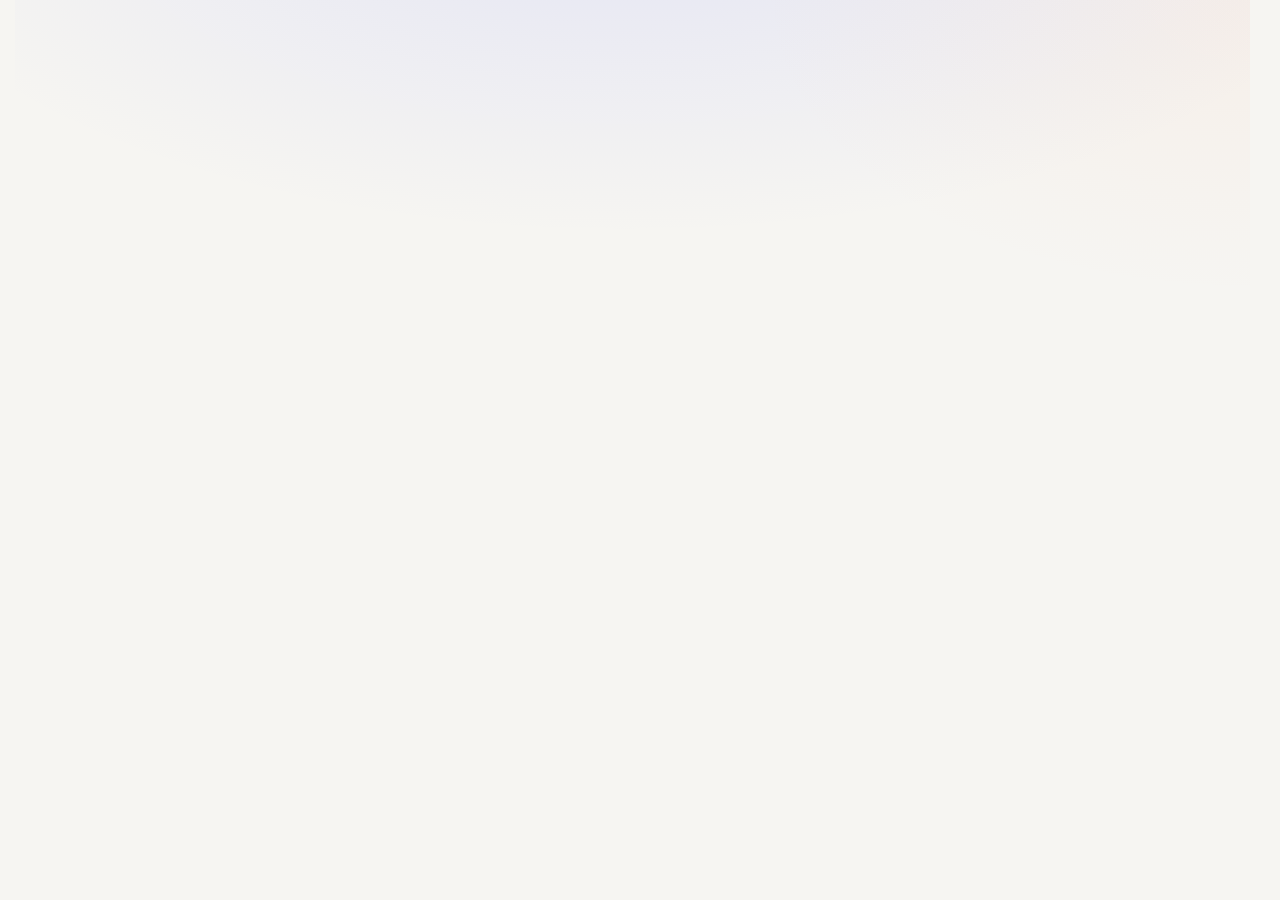
==== arctab/src/newtab/index.html @ 22855dbd "arctab: incognito switch in the search bar, Shift+Enter and favorites open in an incognito window" ====
<!doctype html>
<html lang="en">
<head>
  <meta charset="utf-8">
  <title>New Tab</title>
  <link rel="icon" href="../../icons/icon32.png">
  <link rel="stylesheet" href="../shared/style.css">
  <script src="focus.js"></script>
</head>
<body>
  <main>
    <header>
      <div id="clock"></div>
      <div id="date"></div>
    </header>
    <button id="cmd-open" type="button">
      <svg viewBox="0 0 16 16" width="14" height="14"><circle cx="7" cy="7" r="4.5" fill="none" stroke="currentColor" stroke-width="1.6"/><path d="M10.4 10.4 14 14" stroke="currentColor" stroke-width="1.6" stroke-linecap="round"/></svg>
      <span>Search</span><kbd>⌘K</kbd>
    </button>
    <nav id="favorites"></nav>
    <section id="sections"></section>
    <div id="footer">
      <button id="add-card" type="button">+ Add to page</button>
      <span id="col-ctrl">Columns
        <button id="col-minus" type="button" title="Fewer columns">−</button>
        <b id="col-count"></b>
        <button id="col-plus" type="button" title="More columns">+</button>
      </span>
      <span id="footer-icons">
        <a id="manage" class="icon-btn" href="#" title="Open in bookmark manager" aria-label="Open in bookmark manager"><svg viewBox="0 0 24 24" width="16" height="16" fill="none" stroke="currentColor" stroke-width="1.8" stroke-linecap="round" stroke-linejoin="round"><path d="M19 21l-7-4-7 4V5a2 2 0 0 1 2-2h10a2 2 0 0 1 2 2z"/></svg></a>
        <button id="open-settings" class="icon-btn" type="button" title="Settings (⌘,)" aria-label="Settings"><svg viewBox="0 0 24 24" width="16" height="16" fill="none" stroke="currentColor" stroke-width="1.8" stroke-linecap="round" stroke-linejoin="round"><path d="M12.22 2h-.44a2 2 0 0 0-2 2v.18a2 2 0 0 1-1 1.73l-.43.25a2 2 0 0 1-2 0l-.15-.08a2 2 0 0 0-2.73.73l-.22.38a2 2 0 0 0 .73 2.73l.15.1a2 2 0 0 1 1 1.72v.51a2 2 0 0 1-1 1.74l-.15.09a2 2 0 0 0-.73 2.73l.22.38a2 2 0 0 0 2.73.73l.15-.08a2 2 0 0 1 2 0l.43.25a2 2 0 0 1 1 1.73V20a2 2 0 0 0 2 2h.44a2 2 0 0 0 2-2v-.18a2 2 0 0 1 1-1.73l.43-.25a2 2 0 0 1 2 0l.15.08a2 2 0 0 0 2.73-.73l.22-.39a2 2 0 0 0-.73-2.73l-.15-.08a2 2 0 0 1-1-1.74v-.5a2 2 0 0 1 1-1.74l.15-.09a2 2 0 0 0 .73-2.73l-.22-.38a2 2 0 0 0-2.73-.73l-.15.08a2 2 0 0 1-2 0l-.43-.25a2 2 0 0 1-1-1.73V4a2 2 0 0 0-2-2z"/><circle cx="12" cy="12" r="3"/></svg></button>
      </span>
    </div>
  </main>

  <!-- Arc-style command bar: appears over a blurred homepage once you start typing. -->
  <div id="cmd-backdrop">
    <div id="cmd" role="dialog" aria-label="Search">
      <div class="cmd-row">
        <svg class="cmd-ico" viewBox="0 0 16 16" width="18" height="18"><circle cx="7" cy="7" r="4.5" fill="none" stroke="currentColor" stroke-width="1.5"/><path d="M10.4 10.4 14 14" stroke="currentColor" stroke-width="1.5" stroke-linecap="round"/></svg>
        <span id="kw-pill" class="hidden"><img alt="" width="16" height="16"><span></span></span>
        <input id="search" type="text" autocomplete="off" spellcheck="false"
               placeholder="Search">
        <button id="incog" type="button" title="Open in an incognito window (⌥⌘N)" aria-pressed="false"><svg viewBox="0 0 24 24" width="18" height="18" fill="none" stroke="currentColor" stroke-width="1.7" stroke-linecap="round" stroke-linejoin="round"><path d="M3 11h18M5.5 11l1.6-5.4a1.5 1.5 0 0 1 1.9-1l3 .9 3-.9a1.5 1.5 0 0 1 1.9 1L18.5 11"/><circle cx="7.5" cy="16" r="2.8"/><circle cx="16.5" cy="16" r="2.8"/><path d="M10.3 16h3.4"/></svg><span>Incognito</span></button>
      </div>
      <div id="suggest" class="hidden" role="listbox"></div>
    </div>
    <nav id="so-favs" class="fav-strip"></nav>
  </div>

  <dialog id="editor">
    <form method="dialog">
      <h3 id="ed-heading"></h3>
      <label>Name <input name="title" autocomplete="off"></label>
      <label id="ed-url-row">URL <input name="url" autocomplete="off" spellcheck="false"></label>
      <label id="ed-emoji-row">Icon <span class="hint">emoji, optional · ⌃⌘Space to pick</span>
        <input name="emoji" autocomplete="off" placeholder="Leave empty to use the site's icon"></label>
      <menu>
        <button value="ok" class="primary">Save</button>
        <button value="cancel" formnovalidate>Cancel</button>
      </menu>
    </form>
  </dialog>

  <dialog id="settings">
    <form method="dialog" class="set-shell">
      <nav class="set-nav" aria-label="Settings sections">
        <div class="set-brand">Settings</div>
        <button type="button" class="set-tab" data-pane="general"><svg viewBox="0 0 24 24" width="16" height="16" fill="none" stroke="currentColor" stroke-width="1.8" stroke-linecap="round"><path d="M4 7h10M18 7h2M4 17h4M12 17h8"/><circle cx="16" cy="7" r="2"/><circle cx="10" cy="17" r="2"/></svg><span>General</span></button>
        <button type="button" class="set-tab" data-pane="peek"><svg viewBox="0 0 24 24" width="16" height="16" fill="none" stroke="currentColor" stroke-width="1.8" stroke-linejoin="round"><rect x="3" y="5" width="18" height="14" rx="2.5"/><rect x="7" y="8.5" width="10" height="7" rx="1.2"/></svg><span>Peek</span></button>
        <button type="button" class="set-tab" data-pane="search"><svg viewBox="0 0 24 24" width="16" height="16" fill="none" stroke="currentColor" stroke-width="1.8" stroke-linecap="round"><circle cx="10.5" cy="10.5" r="6"/><path d="m15 15 5 5"/></svg><span>Search shortcuts</span></button>
      </nav>
      <div class="set-main">
        <button class="dlg-x set-close" value="cancel" title="Close (Esc)" aria-label="Close">✕</button>
        <section class="set-pane" data-pane="general">
          <h2>General</h2>
          <h3 class="set-sub">New tab</h3>
          <div class="set-group">
            <label class="set-row">
              <span class="set-text"><b>Show homepage on new tabs</b>
                <span class="hint">Off: new tabs show just the search bar. Type <kbd>home</kbd> to get the homepage.</span></span>
              <input id="set-showhome" type="checkbox" class="switch">
            </label>
            <label class="set-row">
              <span class="set-text"><b>Focus the homepage on new tabs</b>
                <span class="hint">Typing goes straight to the homepage search instead of the address bar. The address bar then shows this page's URL instead of staying blank.</span></span>
              <input id="set-focus" type="checkbox" class="switch">
            </label>
          </div>
          <h3 class="set-sub">Quick search</h3>
          <p class="set-lede">The search bar <kbd>Ctrl</kbd>+<kbd>T</kbd> (or <kbd>⌘T</kbd> with the Karabiner mapping) opens over the page you're on. Press it again for a real new tab.</p>
          <div class="set-group">
            <label class="set-row">
              <span class="set-text"><b>Search over the current page with <kbd>Ctrl</kbd>+<kbd>T</kbd></b>
                <span class="hint">Off: the shortcut opens a normal new tab instead. Change the key in chrome://extensions/shortcuts.</span></span>
              <input id="set-overlay" type="checkbox" class="switch">
            </label>
            <label class="set-row">
              <span class="set-text"><b>Show favorites in the <kbd>Ctrl</kbd>+<kbd>T</kbd> search</b>
                <span class="hint">Put your favorites under the search bar that opens over the current page.</span></span>
              <input id="set-ovfavs" type="checkbox" class="switch">
            </label>
            <label class="set-row">
              <span class="set-text"><b>Open favorites with number keys</b>
                <span class="hint">With the search bar empty, <kbd>1</kbd>–<kbd>9</kbd> opens that favorite and <kbd>0</kbd> opens the ArcTab homepage. Type a space first to search for a number.</span></span>
              <input id="set-favdigits" type="checkbox" class="switch">
            </label>
            <label class="set-row">
              <span class="set-text"><b>Show updates in the <kbd>Ctrl</kbd>+<kbd>T</kbd> search</b>
                <span class="hint">New activity from widgets like code reviews and ticket follow-ups, under your favorites. Opening one marks it seen.</span></span>
              <input id="set-ovupdates" type="checkbox" class="switch">
            </label>
          </div>
          <div id="local-cat" hidden>
            <h3 class="set-sub" id="local-pane-name">Extras</h3>
            <p class="set-lede" id="local-lede">Everything from the local/ folder.</p>
            <div class="set-group">
            <label class="set-row">
              <span class="set-text"><b id="local-row-name">Extras</b>
                <span class="hint">Off hides its widgets and search shortcuts and stops its background helpers. Your data and layout are kept for when you turn it back on.</span></span>
              <input id="set-local" type="checkbox" class="switch">
            </label>
            </div>
          </div>
        </section>

        <section class="set-pane" data-pane="peek">
          <h2>Peek</h2>
          <p class="set-lede">Open links in an overlay on the homepage, like Arc. <kbd>Esc</kbd> or clicking outside closes it, <kbd>⌘O</kbd> expands it into this tab, and <kbd>⌘</kbd>-click always opens a new tab.</p>
          <div id="peek-kinds" class="set-group"></div>
        </section>

        <section class="set-pane" data-pane="search">
          <div class="set-pane-head">
            <h2>Search shortcuts</h2>
            <button id="sc-add" type="button" class="set-btn primary">+ Add shortcut</button>
          </div>
          <p class="set-lede">In the search box, type a shortcut's key and then <kbd>Space</kbd> or <kbd>Tab</kbd>. These belong to this homepage and are separate from Chrome's site search.</p>
          <div class="set-group set-list"><div id="sc-list"></div></div>
          <div class="sc-foot"><button id="sc-reset" type="button" class="set-btn">Reset to defaults</button></div>
        </section>
      </div>
    </form>
  </dialog>

  <dialog id="add-dlg">
    <form method="dialog">
      <div id="add-main">
        <header class="dlg-head"><h3>Add to page</h3><button class="dlg-x" value="cancel" title="Close" aria-label="Close">✕</button></header>
        <div id="wg-list" class="wg-list"></div>
      </div>
      <div id="add-pick" class="hidden">
        <header class="dlg-head">
          <button id="add-back" type="button" class="dlg-back" title="Back" aria-label="Back">‹</button>
          <h3>Choose a folder</h3>
          <button class="dlg-x" value="cancel" title="Close" aria-label="Close">✕</button>
        </header>
        <input id="af-filter" type="search" placeholder="Filter folders" autocomplete="off" spellcheck="false">
        <div id="af-list"></div>
      </div>
    </form>
  </dialog>

  <div id="toast" role="status" aria-live="polite"><i class="toast-ico">✓</i><span></span><button type="button">Undo</button></div>

  <!-- Plain scripts sharing globals; order matters. *.local.js are private and optional. -->
  <script src="../shared/config.js"></script>
  <script src="../../local/config.local.js"></script>
  <script src="../shared/config.merge.js"></script>
  <script src="../shared/shared.js"></script>
  <script src="../widgets/widgets.js"></script>
  <script src="../../local/widgets.local.js"></script>
  <script src="ui.js"></script>
  <script src="layout.js"></script>
  <script src="cards.js"></script>
  <script src="peek.js"></script>
  <script src="page.js"></script>
  <script src="settings.js"></script>
  <script src="omnibox.js"></script>
</body>
</html>
---- arctab/src/shared/style.css ----
:root {
  --bg: #f6f5f2;
  --card: #ffffff;
  --text: #1d1d1f;
  --muted: #8a8a8e;
  --border: #e6e4df;
  --hover: #f0eee9;
  --accent: #5b6cff;
  --sel: #e8ebff;
}
@media (prefers-color-scheme: dark) {
  :root {
    --bg: #17171a;
    --card: #212125;
    --text: #ececef;
    --muted: #8b8b93;
    --border: #2e2e33;
    --hover: #2a2a2f;
    --accent: #8f9bff;
    --sel: #2d3150;
  }
}

* { box-sizing: border-box; }
/* Reserve scrollbar space on both sides so centered content doesn't jump when
   filtering/collapsing makes the page short enough for the scrollbar to vanish. */
html { scrollbar-gutter: stable both-edges; }
/* Hidden until app.js has content to show (snapshot or real render), so the first
   painted frame is the complete page. The background still paints meanwhile. */
html:not(.ready) main { visibility: hidden; }
body {
  margin: 0;
  background: var(--bg);
  color: var(--text);
  font: 14px/1.4 -apple-system, BlinkMacSystemFont, "SF Pro Text", system-ui, sans-serif;
}
/* Column flex + min-height so the footer sits at the bottom of short pages. */
main { max-width: 1180px; margin: 0 auto; padding: 56px 32px 28px; min-height: 100vh; display: flex; flex-direction: column; }
a { color: inherit; text-decoration: none; }

header { text-align: center; margin-bottom: 24px; }
#clock { font-size: 56px; font-weight: 300; letter-spacing: -1px; }
#date { color: var(--muted); margin-top: 2px; }


/* ---- command bar (Arc-style new tab) ---- */
#cmd-open {
  display: flex;
  align-items: center;
  gap: 10px;
  width: min(560px, 100%);
  margin: 0 auto 36px;
  padding: 9px 14px;
  font: inherit;
  color: var(--muted);
  background: var(--card);
  border: 1px solid var(--border);
  border-radius: 999px;
  cursor: text;
}
#cmd-open span { flex: 1; text-align: left; }
#cmd-open kbd { font: inherit; font-size: 11px; padding: 1px 6px; border: 1px solid var(--border); border-radius: 5px; }
#cmd-open:hover { border-color: var(--accent); }

main { transition: filter .16s ease, opacity .16s ease, transform .16s ease; }
body.cmd-open main { filter: blur(10px) saturate(.9); opacity: .55; transform: scale(.985); pointer-events: none; }

#cmd-backdrop {
  position: fixed;
  inset: 0;
  z-index: 30;
  display: flex;
  justify-content: center;
  align-items: flex-start;
  padding-top: 20vh;
  background: rgba(20, 20, 30, .06);
}
body:not(.cmd-open) #cmd-backdrop { display: none; }
#cmd {
  width: min(780px, calc(100vw - 48px));
  background: color-mix(in srgb, var(--card) 96%, transparent); /* nearly solid: just a hint of what's behind */
  backdrop-filter: blur(28px) saturate(1.5);
  border: 1px solid color-mix(in srgb, var(--border) 70%, transparent);
  border-radius: 16px;
  box-shadow: 0 30px 80px rgba(0, 0, 0, .22), 0 2px 8px rgba(0, 0, 0, .08);
  overflow: hidden;
  animation: cmd-in .16s cubic-bezier(.2, .9, .3, 1.2);
}
@keyframes cmd-in { from { opacity: 0; transform: scale(.97) translateY(-6px); } }
.cmd-row { display: flex; align-items: center; gap: 12px; height: 60px; padding: 0 20px; }

/* Loading state after Enter: suggestions collapse, a thin indeterminate bar runs along
   the bottom of the input row until the next page takes over. */
#cmd { position: relative; }
.cmd-row { position: relative; }
body.navigating .cmd-row::after {
  content: "";
  position: absolute;
  left: 0;
  right: 0;
  bottom: 0;
  height: 2px;
  background: linear-gradient(90deg, transparent, var(--accent), transparent);
  background-size: 40% 100%;
  background-repeat: no-repeat;
  animation: nav-progress 1s ease-in-out infinite;
}
@keyframes nav-progress {
  from { background-position: -40% 0; }
  to   { background-position: 140% 0; }
}
body.navigating #search { color: var(--muted); caret-color: transparent; }
body.navigating .cmd-ico { color: var(--accent); }
.cmd-ico { flex: none; color: var(--muted); }
#cmd.has-pill .cmd-ico { display: none; }
/* Search shortcut pill: soft tint of the site's brand color (sampled from its favicon),
   text in a deeper shade of it. Falls back to the page accent. */
#kw-pill {
  --t: var(--tint, var(--accent));
  display: inline-flex;
  align-items: center;
  gap: 7px;
  flex: none;
  height: 32px;
  padding: 0 12px 0 9px;
  margin-left: -6px;
  font-size: 15px;
  font-weight: 600;
  letter-spacing: -.1px;
  color: color-mix(in srgb, var(--t) 72%, #000);
  background: color-mix(in srgb, var(--t) 13%, var(--card));
  border: 1px solid color-mix(in srgb, var(--t) 26%, transparent);
  border-radius: 9px;
  box-shadow: 0 1px 2px color-mix(in srgb, var(--t) 18%, transparent);
  animation: pill-in .14s cubic-bezier(.2, .9, .3, 1.3);
}
@media (prefers-color-scheme: dark) {
  #kw-pill {
    color: color-mix(in srgb, var(--t) 55%, #fff);
    background: color-mix(in srgb, var(--t) 22%, var(--card));
    border-color: color-mix(in srgb, var(--t) 40%, transparent);
  }
}
#kw-pill img { width: 18px; height: 18px; border-radius: 4px; }
@keyframes pill-in { from { opacity: 0; transform: scale(.85); } }
/* Incognito switch at the right end of the input row. On, the bar goes dark (in light
   and dark mode alike) and the label shows, so it's obvious where Enter will go. */
#incog {
  display: inline-flex;
  align-items: center;
  gap: 6px;
  flex: none;
  height: 30px;
  padding: 0 8px;
  margin-right: -8px;
  font: inherit;
  font-size: 13px;
  font-weight: 500;
  color: var(--muted);
  background: transparent;
  border: 0;
  border-radius: 8px;
  cursor: pointer;
}
#incog svg { display: block; }
#incog span { display: none; }
#incog:hover { color: var(--text); background: var(--hover); }
#cmd.incognito {
  --card: #1e1e23; --text: #f2f2f5; --muted: #9a9aa3; --border: #34343c;
  --hover: #2c2c33; --sel: #33333d; --accent: #a5b0ff;
  color: var(--text);
}
#cmd.incognito #incog { color: var(--text); background: rgba(255, 255, 255, .1); }
#cmd.incognito #incog span { display: inline; }
#cmd.incognito .sug-tab { display: none; } /* open tabs aren't switched to; the page opens privately */
#suggest { padding: 6px; border-top: 1px solid color-mix(in srgb, var(--border) 80%, transparent); }
@media (prefers-color-scheme: dark) {
  #cmd-backdrop { background: rgba(0, 0, 0, .3); }
  #cmd { box-shadow: 0 30px 80px rgba(0, 0, 0, .6), 0 0 0 1px rgba(255, 255, 255, .04); }
}

.sug {
  position: relative;
  display: flex;
  align-items: center;
  gap: 12px;
  height: 42px;
  padding: 0 14px;
  border-radius: 10px;
  cursor: pointer;
  white-space: nowrap;
}
.sug.sel { background: var(--sel); }
.sug img, .sug-ico { width: 16px; height: 16px; flex: none; color: var(--muted); }
.sug-ico svg { display: block; }
.sug-text { flex: 1; min-width: 0; overflow: hidden; text-overflow: ellipsis; }
.sug-title b { font-weight: 600; }
.sug-sub { color: var(--muted); }
.sug-sub b { color: var(--text); font-weight: 500; }
.sug-mark { color: #e3a008; font-size: 12px; flex: none; }
.sug-tab {
  flex: none;
  padding: 3px 8px;
  font: inherit;
  font-size: 12px;
  color: var(--muted);
  background: transparent;
  border: 0;
  border-radius: 6px;
  cursor: pointer;
}
.sug-tab::after { content: " →"; }
.sug.sel .sug-tab, .sug-tab:hover { color: var(--accent); }
/* Overlaid on the row's right end (no space of its own), shown on hover/selection.
   The fade lets it sit over "Switch to tab" or the star without a hard edge. */
.sug-del {
  --row-bg: var(--card);
  position: absolute;
  top: 0;
  right: 0;
  height: 100%;
  width: 48px;
  padding: 0 12px 0 0;
  text-align: right;
  border-radius: 0 10px 10px 0;
  background: linear-gradient(to right, transparent, var(--row-bg) 16px);
  font: inherit;
  font-size: 11px;
  color: var(--muted);
  border: 0;
  cursor: pointer;
  visibility: hidden;
}
.sug:hover .sug-del, .sug.sel .sug-del { visibility: visible; }
.sug-del:hover { color: var(--text); }
#search {
  flex: 1;
  min-width: 0;
  padding: 0;
  font: inherit;
  font-size: 19px;
  color: var(--text);
  background: transparent;
  border: 0;
  outline: none;
}
#search::placeholder { color: var(--muted); opacity: .8; }

#favorites {
  display: flex;
  flex-wrap: wrap;
  justify-content: center;
  gap: 10px;
  margin-bottom: 32px;
}
.fav {
  display: flex;
  flex-direction: column;
  align-items: center;
  gap: 8px;
  width: 96px;
  padding: 14px 6px 10px;
  background: var(--card);
  border: 1px solid var(--border);
  border-radius: 14px;
  font-size: 12px;
  text-align: center;
}
.fav img { width: 28px; height: 28px; }
.fav:hover { border-color: var(--accent); }

/* Positions are set by arrange() in app.js. */
#sections { position: relative; }
.col { position: absolute; top: 0; height: 100%; border-radius: 14px; }
.col > .card { position: absolute; left: 0; z-index: 1; } /* above neighbouring column strips, which a wide card overlaps */
/* Extra drop room under the columns only while a section is being dragged. */
body.dragging-section #sections { padding-bottom: 80px; } /* drop room below the last cards */
.card.drag-through { pointer-events: none; }
.card {
  min-width: 0;
  padding: 12px 10px;
  background: var(--card);
  border: 1px solid var(--border);
  border-radius: 14px;
}
.card h2 {
  margin: 0 8px 8px;
  font-size: 12px;
  font-weight: 600;
  text-transform: uppercase;
  letter-spacing: .6px;
  color: var(--muted);
}
.link {
  display: flex;
  align-items: center;
  gap: 10px;
  padding: 6px 8px;
  border-radius: 8px;
  white-space: nowrap;
  overflow: hidden;
  text-overflow: ellipsis;
}
.link img { width: 16px; height: 16px; flex: none; }
.link:hover { background: var(--hover); }
.link.sel, .fav.sel { background: var(--sel); }
.link.sel .acts { background: linear-gradient(to right, transparent, var(--sel) 12px); }

details { margin-top: 4px; }
summary {
  padding: 6px 8px;
  border-radius: 8px;
  cursor: pointer;
  color: var(--muted);
  font-weight: 500;
  list-style: none;
}
summary::before, .card-head h2::before {
  content: "";
  flex: none;
  width: 5px;
  height: 5px;
  margin: 0 7px 0 3px;
  border-right: 1.5px solid currentColor;
  border-bottom: 1.5px solid currentColor;
  transform: rotate(-45deg);          /* points right (collapsed) */
  transition: transform .12s;
}
details[open] > summary::before { transform: rotate(45deg); } /* points down (open) */
summary:hover { background: var(--hover); }
details > .group { padding-left: 14px; }

.letter {
  display: grid;
  place-items: center;
  flex: none;
  border-radius: 6px;
  background: var(--sel);
  color: var(--accent);
  font-style: normal;
  font-weight: 600;
}

/* ---- actions (shown on hover) ---- */
.link, .fav, .card-head, summary { position: relative; }
.label { flex: 1; min-width: 0; overflow: hidden; text-overflow: ellipsis; }
/* Overlaid (absolute) and toggled with visibility so hovering never changes layout. */
.acts {
  position: absolute;
  top: 50%;
  right: 4px;
  transform: translateY(-50%);
  display: inline-flex;
  gap: 2px;
  padding-left: 12px;
  visibility: hidden;
}
.link .acts, summary .acts { background: linear-gradient(to right, transparent, var(--hover) 12px); }
.card-head .acts { background: linear-gradient(to right, transparent, var(--card) 12px); }
.link:hover .acts, .card-head:hover .acts, summary:hover .acts { visibility: visible; }
.act {
  border: 0;
  background: transparent;
  color: var(--muted);
  font: inherit;
  font-size: 12px;
  width: 20px;
  height: 20px;
  line-height: 20px;
  border-radius: 6px;
  cursor: pointer;
  padding: 0;
}
.act:hover { background: var(--border); color: var(--text); }
.act.on { color: #e3a008; }

.card-head { display: flex; align-items: center; margin: 0 0 4px; min-height: 24px; }
.card-head h2 { margin: 0 8px; flex: 1; }
summary { display: flex; align-items: center; gap: 6px; }
.count { color: var(--muted); font-size: 11px; opacity: .7; }
.empty { color: var(--muted); font-size: 12px; padding: 8px; }
#favorites .empty { padding: 20px; border: 1px dashed var(--border); border-radius: 14px; }

/* ---- collapsible sections ---- */
.card-head { cursor: pointer; user-select: none; }
.card-head h2 { display: flex; align-items: center; }
.card:not(.collapsed) .card-head h2::before { transform: rotate(45deg); }
.card.collapsed .body { display: none; }
.card.collapsed .card-head { margin-bottom: 0; }
.card.dragging { opacity: .4; }

/* ---- drag & drop ---- */
.drop-before { box-shadow: inset 0 2px 0 var(--accent); }
.fav.drop-before { box-shadow: -6px 0 0 -3px var(--accent); }
.link.drop-after { box-shadow: inset 0 -2px 0 var(--accent); }
.fav.drop-after { box-shadow: 6px 0 0 -3px var(--accent); }
.drop-into { outline: 2px dashed var(--accent); outline-offset: 2px; border-radius: 10px; }
.drop-card { box-shadow: 0 -10px 0 -7px var(--accent); }
.drop-after { box-shadow: 0 10px 0 -7px var(--accent); }
.drop-end { outline: 2px dashed var(--accent); outline-offset: -2px; }

/* ---- footer ---- */
#footer { display: flex; justify-content: center; align-items: center; gap: 20px; margin-top: auto; padding-top: 28px; }
#footer button, #footer a {
  border: 1px dashed var(--border);
  background: transparent;
  color: var(--muted);
  font: inherit;
  padding: 8px 14px;
  border-radius: 10px;
  cursor: pointer;
}
#footer a { border-style: solid; border-color: transparent; }
#col-ctrl { display: inline-flex; align-items: center; gap: 6px; color: var(--muted); }
#col-ctrl b { min-width: 12px; text-align: center; color: var(--text); font-weight: 500; }
#footer #col-ctrl button {
  display: inline-grid;
  place-items: center;
  width: 26px;
  height: 26px;
  padding: 0 0 1px; /* the −/+ glyphs sit slightly low in the font box */
  font-size: 15px;
  line-height: 1;
  border-style: solid;
}
#footer button:hover, #footer a:hover { color: var(--text); border-color: var(--accent); }

/* ---- editor dialog ---- */
/* Every popup (editor, settings, add to page, merge confirm) shares one look:
   blurred page behind, soft shadow, the command bar's entry animation. */
dialog {
  border: 1px solid color-mix(in srgb, var(--border) 70%, transparent);
  border-radius: 18px;
  box-shadow: 0 30px 80px rgba(0, 0, 0, .22), 0 2px 8px rgba(0, 0, 0, .08);
  background: var(--card);
  color: var(--text);
  width: 420px;
  padding: 20px;
}
dialog[open] { animation: cmd-in .16s cubic-bezier(.2, .9, .3, 1.2); }
dialog::backdrop { background: rgba(20, 20, 30, .18); backdrop-filter: blur(6px); }
dialog h3 { margin: 0 0 14px; font-size: 15px; }
dialog label { display: block; font-size: 12px; color: var(--muted); margin-bottom: 10px; }
dialog input {
  display: block;
  width: 100%;
  margin-top: 4px;
  padding: 8px 10px;
  font: inherit;
  color: var(--text);
  background: var(--bg);
  border: 1px solid var(--border);
  border-radius: 8px;
  outline: none;
}
dialog input:focus { border-color: var(--accent); }
dialog menu { display: flex; flex-direction: row-reverse; gap: 8px; margin: 16px 0 0; padding: 0; }
dialog menu button {
  font: inherit;
  padding: 7px 14px;
  border-radius: 8px;
  border: 1px solid var(--border);
  background: transparent;
  color: var(--text);
  cursor: pointer;
}
dialog menu .primary { background: var(--accent); border-color: var(--accent); color: #fff; }

/* ---- toast ---- */
#toast {
  position: fixed;
  z-index: 60; /* above cards and the command bar */
  right: 24px;
  bottom: 24px;
  display: flex;
  align-items: center;
  gap: 10px;
  max-width: min(440px, calc(100vw - 48px));
  padding: 9px 10px 9px 14px;
  font-size: 13px;
  color: var(--text);
  background: color-mix(in srgb, var(--card) 82%, transparent);
  backdrop-filter: blur(20px) saturate(1.6);
  border: 1px solid color-mix(in srgb, var(--border) 80%, transparent);
  border-radius: 14px;
  box-shadow: 0 12px 36px rgba(0, 0, 0, .16), 0 1px 3px rgba(0, 0, 0, .08);
  opacity: 0;
  transform: translateY(14px) scale(.98);
  pointer-events: none;
  transition: opacity .18s ease, transform .22s cubic-bezier(.2, .9, .3, 1.2);
}
#toast.show { opacity: 1; transform: none; pointer-events: auto; }
#toast.bump { animation: toast-bump .2s ease; }
@keyframes toast-bump { 50% { transform: scale(1.03); } }
#toast span { min-width: 0; overflow: hidden; text-overflow: ellipsis; white-space: nowrap; }
.toast-ico {
  display: grid;
  place-items: center;
  flex: none;
  width: 18px;
  height: 18px;
  font-style: normal;
  font-size: 11px;
  font-weight: 700;
  color: #fff;
  background: #2f8f46;
  border-radius: 50%;
}
#toast.error .toast-ico { background: #d64545; }
#toast.error .toast-ico::before { content: "!"; }
#toast.error .toast-ico { font-size: 0; }
#toast.error .toast-ico::before { font-size: 11px; }
#toast button {
  flex: none;
  padding: 4px 10px;
  font: inherit;
  font-weight: 600;
  color: var(--accent);
  background: transparent;
  border: 0;
  border-radius: 8px;
  cursor: pointer;
}
#toast button:hover { background: var(--hover); }

/* ---- popup ---- */
body.popup { width: 280px; padding: 12px; }
.popup h1 { font-size: 13px; margin: 0 0 8px; color: var(--muted); font-weight: 600; }
.popup #title {
  width: 100%;
  padding: 7px 9px;
  margin-bottom: 8px;
  font: inherit;
  color: var(--text);
  background: var(--card);
  border: 1px solid var(--border);
  border-radius: 8px;
  outline: none;
}
.popup #title:focus { border-color: var(--accent); }
.popup #list button {
  display: block;
  width: 100%;
  text-align: left;
  padding: 7px 12px;
  border: 0;
  border-radius: 8px;
  background: transparent;
  color: var(--text);
  font: inherit;
  cursor: pointer;
}
.popup #list button:hover { background: var(--hover); }
.popup #status { color: var(--accent); font-size: 12px; padding: 6px 4px 0; min-height: 18px; }

.emoji { display: grid; place-items: center; flex: none; font-style: normal; line-height: 1; }
dialog label .hint { opacity: .7; margin-left: 4px; }

#ctxmenu {
  outline: none;
  position: fixed;
  z-index: 10;
  min-width: 160px;
  padding: 4px;
  background: var(--card);
  border: 1px solid var(--border);
  border-radius: 10px;
  box-shadow: 0 8px 24px rgba(0, 0, 0, .14);
}
#ctxmenu button {
  display: block;
  width: 100%;
  padding: 6px 10px;
  text-align: left;
  font: inherit;
  font-size: 13px;
  color: var(--text);
  background: transparent;
  border: 0;
  border-radius: 6px;
  cursor: pointer;
  outline: none;
}
#ctxmenu button:hover, #ctxmenu button:focus-visible { background: var(--hover); }
#ctxmenu button.danger { color: #d64545; }

.hidden { display: none !important; }

/* ---- widgets ---- */
.widget-body { container-type: inline-size; display: flex; flex-direction: column; gap: 2px; transition: opacity .2s; }
.widget-body.loading { opacity: .65; }
.widget-msg { padding: 6px 8px 8px; font-size: 12px; color: var(--muted); }
.widget-msg a { color: var(--accent); }
.widget-msg button {
  padding: 2px 8px;
  font: inherit;
  color: var(--accent);
  background: transparent;
  border: 1px solid var(--border);
  border-radius: 6px;
  cursor: pointer;
}
.card-head h2 .count { margin-left: 6px; font-weight: 500; letter-spacing: 0; }

/* code review rows */
.cr { display: flex; align-items: center; min-width: 0; overflow: hidden; gap: 10px; padding: 7px 8px; border-radius: 8px; }
.cr:hover { background: var(--hover); }
.cr-ico { flex: none; width: 16px; height: 16px; color: var(--muted); }
.cr-ico svg { display: block; width: 16px; height: 16px; }
.cr-main { flex: 1; min-width: 0; }
.cr-title { display: flex; align-items: center; gap: 6px; }
.cr-title .label { flex: 0 1 auto; white-space: nowrap; }
.cr.unread .cr-title .label { font-weight: 600; }
/* "New": other people acted since you last opened it. Sits right after the title. */
.cr-new {
  flex: none;
  padding: 0 6px;
  font-size: 10.5px;
  font-weight: 600;
  line-height: 16px;
  letter-spacing: .2px;
  color: var(--accent);
  background: color-mix(in srgb, var(--accent) 14%, transparent);
  border-radius: 999px;
}
.cr-meta { display: flex; align-items: center; gap: 10px; margin-top: 2px; font-size: 11.5px; color: var(--muted); }
.cr-status { flex: none; font-weight: 500; }
.cr-pkg { flex: 1; min-width: 0; overflow: hidden; text-overflow: ellipsis; white-space: nowrap; }
.cr-appr { display: inline-flex; align-items: center; gap: 5px; flex: none; font-variant-numeric: tabular-nums; }
.cr-bar {
  width: 34px;
  height: 4px;
  border-radius: 2px;
  background: linear-gradient(to right, var(--cr-c, var(--muted)) var(--p), var(--border) var(--p));
}
.cr-ago { flex: none; font-variant-numeric: tabular-nums; }
.cr-ok { --cr-c: #2f8f46; }
.cr-ok .cr-ico, .cr-ok .cr-status { color: #2f8f46; }
.cr-bad .cr-ico, .cr-bad .cr-status { color: #d64545; }
.cr-wait .cr-ico, .cr-wait .cr-status { color: #c98a0b; }
@media (prefers-color-scheme: dark) {
  .cr-ok { --cr-c: #4cc16a; }
  .cr-ok .cr-ico, .cr-ok .cr-status { color: #4cc16a; }
  .cr-bad .cr-ico, .cr-bad .cr-status { color: #ff6b6b; }
  .cr-wait .cr-ico, .cr-wait .cr-status { color: #e8b04a; }
}

/* ---- footer icons ---- */
#footer-icons { display: inline-flex; gap: 4px; }
#footer .icon-btn {
  display: inline-grid;
  place-items: center;
  width: 34px;
  height: 34px;
  padding: 0;
  border: 1px solid transparent;
}
#footer .icon-btn svg { display: block; }

/* ---- settings dialog ---- */
dialog#settings { width: min(720px, calc(100vw - 48px)); }
#settings h4 { margin: 18px 0 4px; font-size: 12px; font-weight: 600; text-transform: uppercase; letter-spacing: .6px; color: var(--muted); }
#settings h3 + h4 { margin-top: 0; }
#settings .hint { margin: 0 0 10px; font-size: 12px; color: var(--muted); }
#settings code { font-size: 11px; padding: 0 4px; border-radius: 4px; background: var(--hover); }
#sc-list { outline: none; display: flex; flex-direction: column; gap: 2px; max-height: 40vh; overflow-y: auto; margin: 0 -8px; padding: 2px 8px; }
.sc-head { display: flex; align-items: baseline; justify-content: space-between; margin-top: 18px; }
#settings .sc-head h4 { margin: 0 0 4px; }
.sc-link { padding: 2px 6px; font: inherit; font-size: 13px; font-weight: 500; color: var(--accent); background: transparent; border: 0; border-radius: 6px; cursor: pointer; }
.sc-link:hover { background: var(--hover); }
.sc-link.muted { color: var(--muted); font-weight: 400; font-size: 12px; }
.sc-foot { display: flex; justify-content: flex-end; margin-top: 6px; }

.sc-row { position: relative; display: flex; align-items: center; gap: 10px; padding: 7px 8px; border-radius: 9px; cursor: pointer; outline: none; }
.sc-row:hover, .sc-row:focus-visible { background: var(--hover); }
.sc-ico { flex: none; width: 16px; height: 16px; border-radius: 3px; }
span.sc-ico { background: var(--border); }
.sc-key {
  flex: none;
  min-width: 34px;
  padding: 1px 7px;
  font: 12px/18px ui-monospace, SFMono-Regular, Menlo, monospace;
  text-align: center;
  color: var(--text);
  background: var(--bg);
  border: 1px solid var(--border);
  border-radius: 6px;
}
.sc-name { flex: none; max-width: 30%; overflow: hidden; text-overflow: ellipsis; white-space: nowrap; font-size: 13px; }
.sc-url { flex: 1; min-width: 0; overflow: hidden; text-overflow: ellipsis; white-space: nowrap; font-size: 12px; color: var(--muted); }
.sc-acts { display: inline-flex; gap: 2px; visibility: hidden; }
.sc-row:hover .sc-acts, .sc-row:focus-visible .sc-acts { visibility: visible; }

.sc-edit { display: flex; flex-direction: column; gap: 6px; margin: 2px 0; padding: 10px; background: var(--bg); border: 1px solid var(--accent); border-radius: 10px; }
.sc-edit-top { display: grid; grid-template-columns: 110px 1fr; gap: 6px; }
#settings .sc-edit input { margin: 0; padding: 7px 9px; font-size: 13px; background: var(--card); }
#settings .sc-edit .sc-in-key { font-family: ui-monospace, SFMono-Regular, Menlo, monospace; }
.sc-err { min-height: 0; font-size: 12px; color: #d64545; }
.sc-err:empty { display: none; }
.sc-edit-btns { display: flex; justify-content: flex-end; gap: 6px; }
.sc-edit-btns button { padding: 5px 12px; font: inherit; font-size: 13px; color: var(--text); background: transparent; border: 1px solid var(--border); border-radius: 8px; cursor: pointer; }
.sc-edit-btns .primary { color: #fff; background: var(--accent); border-color: var(--accent); }
#footer .icon-btn:hover { border-color: transparent; background: var(--hover); }

/* ---- add to page ---- */
dialog#add-dlg {
  width: min(520px, calc(100vw - 48px));
  padding: 18px;
}
.dlg-head { display: flex; align-items: center; gap: 6px; margin: 0 0 14px; text-align: left; }
.dlg-head h3 { flex: 1; margin: 0; font-size: 16px; }
.dlg-x, .dlg-back {
  display: grid;
  place-items: center;
  flex: none;
  width: 28px;
  height: 28px;
  padding: 0;
  font: inherit;
  color: var(--muted);
  background: transparent;
  border: 0;
  border-radius: 8px;
  cursor: pointer;
}
.dlg-x { font-size: 13px; }
.dlg-back { margin-left: -6px; padding-bottom: 2px; font-size: 22px; line-height: 1; }
.dlg-x:hover, .dlg-back:hover { background: var(--hover); color: var(--text); }

.wg-list { display: flex; flex-direction: column; gap: 8px; }
.wg-item {
  display: flex;
  align-items: center;
  gap: 14px;
  padding: 12px 14px;
  background: var(--bg);
  border: 1px solid var(--border);
  border-radius: 14px;
  transition: border-color .12s, background .12s;
}
.wg-item.clickable { cursor: pointer; outline: none; }
.wg-item.clickable:hover, .wg-item.clickable:focus-visible { border-color: var(--accent); background: var(--card); }
.wg-ico {
  display: grid;
  place-items: center;
  flex: none;
  width: 38px;
  height: 38px;
  border-radius: 10px;
  color: var(--accent);
  background: var(--sel);
}
.wg-ico svg { display: block; }
.wg-text { flex: 1; min-width: 0; }
.wg-title { font-weight: 600; }
.wg-desc { margin-top: 2px; font-size: 12px; line-height: 1.35; color: var(--muted); }
.wg-go { flex: none; color: var(--muted); }
.wg-item.clickable:hover .wg-go { color: var(--accent); }
.wg-go svg { display: block; }
.pill {
  flex: none;
  min-width: 68px;
  padding: 6px 14px;
  font: inherit;
  font-size: 13px;
  font-weight: 500;
  color: #fff;
  background: var(--accent);
  border: 1px solid var(--accent);
  border-radius: 999px;
  cursor: pointer;
}
.pill.on { color: var(--muted); background: transparent; border-color: var(--border); }
.pill.on::before { content: "✓ "; }
.pill.on:hover { color: #d64545; border-color: #d64545; }
.pill.on:hover::before { content: ""; }

#add-dlg #af-filter {
  margin: 0 0 10px;
  padding: 9px 12px;
  border-radius: 10px;
}
#af-list { display: flex; flex-direction: column; gap: 1px; max-height: 50vh; overflow-y: auto; outline: none; margin: 0 -6px; padding: 0 6px; }
.fp-row {
  display: flex;
  align-items: center;
  gap: 10px;
  width: 100%;
  padding: 7px 10px 7px calc(10px + var(--depth, 0) * 20px);
  font: inherit;
  text-align: left;
  color: var(--text);
  background: transparent;
  border: 0;
  border-radius: 9px;
  cursor: pointer;
}
.fp-row:hover, .fp-row:focus-visible { background: var(--sel); outline: none; }
.fp-row:disabled { cursor: default; color: var(--muted); background: transparent; }
.fp-ico { flex: none; color: var(--muted); }
.fp-ico svg { display: block; width: 16px; height: 16px; }
.fp-row:not(:disabled):hover .fp-ico { color: var(--accent); }
.fp-name { flex: 1; min-width: 0; overflow: hidden; text-overflow: ellipsis; white-space: nowrap; }
.fp-count { flex: none; min-width: 22px; padding: 1px 7px; font-size: 11px; text-align: center; color: var(--muted); background: var(--hover); border-radius: 999px; }
.fp-badge { flex: none; font-size: 11px; color: var(--muted); }


/* Narrow columns: drop the package name, then the approval bar, before anything overflows. */
@container (max-width: 340px) { .cr-pkg { display: none; } .cr-meta { justify-content: flex-start; } .cr-ago { margin-left: auto; } }
@container (max-width: 250px) { .cr-bar { display: none; } }
@container (max-width: 200px) { .cr-ago { display: none; } }

/* ---- resizable widgets ---- */
.widget-body.sized { overflow-y: auto; overscroll-behavior: contain; }
.widget-body > * { flex-shrink: 0; } /* rows keep their height and the body scrolls instead */
.grip {
  position: absolute;
  z-index: 2;
  right: 2px;
  bottom: 2px;
  width: 20px;
  height: 20px;
  cursor: nwse-resize;
  color: var(--muted);
  opacity: .45;
  border-bottom-right-radius: 12px;
  transition: opacity .12s, color .12s;
}
/* Two diagonal strokes that follow the card's rounded corner (drawn as an SVG mask so
   they take the grip's colour). */
.grip::before {
  content: "";
  position: absolute;
  right: 1px;
  bottom: 1px;
  width: 12px;
  height: 12px;
  background: currentColor;
  -webkit-mask: url("data:image/svg+xml,%3Csvg xmlns='http://www.w3.org/2000/svg' viewBox='0 0 12 12'%3E%3Cpath d='M10.5 3.5 3.5 10.5M10.5 7.5 7.5 10.5' stroke='black' stroke-width='1.5' stroke-linecap='round' fill='none'/%3E%3C/svg%3E") center / contain no-repeat;
  mask: url("data:image/svg+xml,%3Csvg xmlns='http://www.w3.org/2000/svg' viewBox='0 0 12 12'%3E%3Cpath d='M10.5 3.5 3.5 10.5M10.5 7.5 7.5 10.5' stroke='black' stroke-width='1.5' stroke-linecap='round' fill='none'/%3E%3C/svg%3E") center / contain no-repeat;
}
.card:hover > .grip { opacity: .8; }
.grip:hover, .card.resizing > .grip { opacity: 1; color: var(--accent); }
.card.collapsed > .grip { display: none; }

/* ---- merge button (code reviews) ---- */
.cr-row { display: flex; align-items: center; gap: 6px; border-radius: 8px; }
.cr-row:hover { background: var(--hover); }
.cr-row > .cr { flex: 1; }
.cr-row > .cr:hover { background: transparent; }
.cr-merge {
  flex: none;
  margin-right: 8px;
  padding: 4px 12px;
  font: inherit;
  font-size: 12px;
  font-weight: 600;
  color: #fff;
  background: #2f8f46;
  border: 1px solid #2f8f46;
  border-radius: 999px;
  cursor: pointer;
}
.cr-merge:hover { background: #267a3b; }
.cr-merge:disabled { cursor: default; opacity: .75; }
.cr-merge.is-merged { color: #2f8f46; background: transparent; opacity: 1; }
.cr-merge.is-blocked, .cr-merge.is-failed { color: #d64545; background: transparent; border-color: color-mix(in srgb, #d64545 50%, transparent); }
@media (prefers-color-scheme: dark) {
  .cr-merge { background: #2f8f46; }
  .cr-merge.is-merged { color: #4cc16a; }
  .cr-merge.is-blocked, .cr-merge.is-failed { color: #ff6b6b; }
}
.merge-dlg { width: min(460px, calc(100vw - 48px)); }
.merge-cr { margin: 0 0 12px; font-size: 13px; }
.merge-cr span { color: var(--muted); }
.merge-repos { display: flex; flex-direction: column; gap: 4px; }
.merge-repo { display: flex; justify-content: space-between; gap: 12px; padding: 7px 10px; font-size: 13px; background: var(--bg); border: 1px solid var(--border); border-radius: 8px; }
.merge-pkg { min-width: 0; overflow: hidden; text-overflow: ellipsis; white-space: nowrap; }
.merge-strat { flex: none; color: var(--muted); }
.merge-note { margin: 12px 0 0; font-size: 12px; color: var(--muted); }
dialog menu .danger-primary { background: #2f8f46; border-color: #2f8f46; }

/* Scroll hints on sized widgets (classes set by updateFade in widgets.js). */
.widget-body.fade-bottom { -webkit-mask-image: linear-gradient(#000 calc(100% - 28px), transparent); mask-image: linear-gradient(#000 calc(100% - 28px), transparent); }
.widget-body.fade-top { -webkit-mask-image: linear-gradient(transparent, #000 28px); mask-image: linear-gradient(transparent, #000 28px); }
.widget-body.fade-top.fade-bottom {
  -webkit-mask-image: linear-gradient(transparent, #000 28px, #000 calc(100% - 28px), transparent);
  mask-image: linear-gradient(transparent, #000 28px, #000 calc(100% - 28px), transparent);
}

.cr-group { display: flex; align-items: baseline; gap: 6px; padding: 8px 8px 2px; font-size: 11px; font-weight: 600; letter-spacing: .3px; color: var(--muted); }
.cr-group:not(:first-child) { margin-top: 6px; }
.cr-group .count { font-weight: 500; }
.cr-done .cr-ico, .cr-done .cr-status { color: #2f8f46; opacity: .75; }
@media (prefers-color-scheme: dark) { .cr-done .cr-ico, .cr-done .cr-status { color: #4cc16a; } }
.cr-rev { flex: none; font-variant-numeric: tabular-nums; }
@container (max-width: 250px) { .cr-rev { display: none; } }
#settings label.check { display: flex; gap: 10px; align-items: flex-start; font-size: 13px; color: var(--text); cursor: pointer; }
#settings label.check input { display: inline; flex: none; width: auto; margin: 2px 0 0; }
#settings label.check .hint { display: block; margin: 2px 0 0; }


.sug.sel .sug-del { --row-bg: var(--sel); }

.drop-ghost {
  position: absolute;
  z-index: 3;
  pointer-events: none;
  border: 2px dashed var(--accent);
  border-radius: 14px;
  background: color-mix(in srgb, var(--accent) 6%, transparent);
}
.tix-sev { flex: none; font-variant-numeric: tabular-nums; }
.tix-sev.hi { color: #d64545; font-weight: 600; }
.tix-open .cr-ico { color: var(--accent); }
.tix-pending .cr-ico, .tix-pending .cr-status { color: #c98a0b; }
.tix-done .cr-ico, .tix-done .cr-status { color: #2f8f46; }
.tix-change { flex: 0 1 auto; min-width: 0; overflow: hidden; text-overflow: ellipsis; white-space: nowrap; font-weight: 600; color: var(--accent); }

/* "✓ Done" on ticket rows: shown on hover, overlaid so rows don't change width. */
.tix-row { position: relative; }
.tix-done-btn {
  position: absolute;
  top: 50%;
  right: 8px;
  transform: translateY(-50%);
  padding: 3px 10px;
  font: inherit;
  font-size: 12px;
  font-weight: 500;
  color: var(--muted);
  background: var(--card);
  border: 1px solid var(--border);
  border-radius: 999px;
  cursor: pointer;
  visibility: hidden;
}
.tix-row:hover .tix-done-btn { visibility: visible; }
.tix-done-btn:hover { color: #2f8f46; border-color: #2f8f46; }
#settings label.check + label.check { margin-top: 10px; }

/* ---- peek ---- */
.peek-backdrop {
  position: fixed;
  inset: 0;
  z-index: 40;
  display: grid;
  place-items: center;
  background: rgba(20, 20, 30, .18);
  backdrop-filter: blur(6px);
}
@keyframes peek-fade { from { opacity: 0; } }
.peek-panel {
  display: flex;
  flex-direction: column;
  width: min(1280px, calc(100vw - 64px));
  height: calc(100vh - 64px);
  overflow: hidden;
  background: var(--card);
  border: 0; /* a light 1px border showed as a white rim around dark pages */
  border-radius: 16px;
  box-shadow: 0 30px 90px rgba(0, 0, 0, .3), 0 2px 8px rgba(0, 0, 0, .1), 0 0 0 1px rgba(0, 0, 0, .08);
  will-change: transform, opacity;
}
@keyframes peek-in { from { opacity: 0; transform: translateY(16px) scale(.98); } }
.peek-bar { display: flex; align-items: center; gap: 8px; height: 44px; padding: 0 8px 0 14px; border-bottom: 1px solid var(--border); }
.peek-ico { flex: none; width: 16px; height: 16px; border-radius: 3px; }
.peek-title { min-width: 0; overflow: hidden; text-overflow: ellipsis; white-space: nowrap; font-weight: 600; font-size: 13px; }
.peek-host { flex: none; font-size: 12px; color: var(--muted); }
.peek-gap { flex: 1; }
.peek-btn {
  flex: none;
  height: 28px;
  min-width: 28px;
  padding: 0 8px;
  font: inherit;
  font-size: 13px;
  color: var(--muted);
  background: transparent;
  border: 0;
  border-radius: 8px;
  cursor: pointer;
}
.peek-btn.wide { padding: 0 10px; color: var(--accent); font-weight: 500; }
.peek-btn:hover { background: var(--hover); color: var(--text); }
.peek-body { position: relative; flex: 1; overflow: hidden; background: var(--card); }
.peek-frame { display: block; width: 100%; height: 100%; border: 0; background: transparent; color-scheme: normal; }
.peek-bar { position: relative; }
.peek-backdrop.loading .peek-bar::after {
  content: "";
  position: absolute;
  left: 0;
  right: 0;
  bottom: -1px;
  height: 2px;
  background: linear-gradient(90deg, transparent, var(--accent), transparent) no-repeat;
  background-size: 40% 100%;
  animation: nav-progress 1s ease-in-out infinite;
}
.peek-hint {
  position: absolute;
  left: 50%;
  bottom: 18px;
  transform: translateX(-50%);
  display: flex;
  align-items: center;
  gap: 10px;
  padding: 8px 8px 8px 14px;
  font-size: 13px;
  color: var(--text);
  background: color-mix(in srgb, var(--card) 90%, transparent);
  backdrop-filter: blur(16px);
  border: 1px solid var(--border);
  border-radius: 12px;
  box-shadow: 0 10px 30px rgba(0, 0, 0, .15);
}
body.peeking { overflow: hidden; }

.peek-kinds { display: flex; flex-wrap: wrap; gap: 6px; }
.peek-kind {
  display: inline-flex;
  align-items: center;
  gap: 7px;
  padding: 6px 12px 6px 10px;
  font-size: 13px;
  color: var(--text) !important;
  background: var(--bg);
  border: 1px solid var(--border);
  border-radius: 999px;
  cursor: pointer;
  margin: 0 !important;
}
#settings .peek-kind input { display: inline; width: auto; margin: 0; accent-color: var(--accent); }
.peek-kind:has(input:checked) { border-color: color-mix(in srgb, var(--accent) 55%, var(--border)); background: color-mix(in srgb, var(--accent) 8%, var(--bg)); }
.peek-btn.wide { display: inline-flex; align-items: center; gap: 8px; }
.peek-kbd { font: inherit; font-size: 11px; font-weight: 500; color: var(--muted); padding: 1px 6px; border: 1px solid var(--border); border-radius: 5px; }

/* ---- settings (first-class popup: sidebar + content) ---- */
dialog#settings {
  width: min(1080px, calc(100vw - 64px));
  height: min(780px, calc(100vh - 72px));
  padding: 0;
  overflow: hidden;
}
.set-shell { display: flex; height: 100%; }
.set-nav {
  flex: none;
  display: flex;
  flex-direction: column;
  gap: 2px;
  width: 240px;
  padding: 26px 14px;
  background: color-mix(in srgb, var(--bg) 70%, var(--card));
  border-right: 1px solid var(--border);
}
.set-brand { padding: 0 10px 14px; font-size: 18px; font-weight: 650; letter-spacing: -.2px; }
.set-tab {
  display: flex;
  align-items: center;
  gap: 10px;
  padding: 8px 10px;
  font: inherit;
  font-size: 13.5px;
  text-align: left;
  color: var(--muted);
  background: transparent;
  border: 0;
  border-radius: 8px;
  cursor: pointer;
}
.set-tab svg { flex: none; }
.set-tab:hover { color: var(--text); background: var(--hover); }
.set-tab.on { color: var(--text); background: var(--card); box-shadow: 0 1px 2px rgba(0, 0, 0, .06), 0 0 0 1px var(--border); font-weight: 500; }
.set-tab.on svg { color: var(--accent); }
.set-main { position: relative; flex: 1; min-width: 0; overflow-y: auto; padding: 32px 44px 36px; }
.set-pane { max-width: 720px; }
.set-close { position: absolute; top: 14px; right: 14px; }
.set-pane h2 { margin: 0 0 6px; font-size: 22px; font-weight: 650; letter-spacing: -.3px; }
.set-pane-head { display: flex; align-items: center; justify-content: space-between; gap: 12px; padding-right: 36px; }
.set-pane-head h2 { margin: 0; }
.set-lede { margin: 6px 0 18px; max-width: 560px; font-size: 13px; line-height: 1.5; color: var(--muted); }
.set-pane > h2 + .set-group { margin-top: 18px; }
.set-lede kbd, .set-row kbd { font: inherit; font-size: 11px; padding: 0 5px; border: 1px solid var(--border); border-radius: 4px; background: var(--card); }
.set-group { background: var(--bg); border: 1px solid var(--border); border-radius: 12px; overflow: hidden; }
#settings .set-row {
  display: flex;
  align-items: center;
  justify-content: space-between;
  gap: 18px;
  margin: 0;
  padding: 13px 16px;
  font-size: 13.5px;
  color: var(--text);
  cursor: pointer;
}
#settings .set-row + .set-row { border-top: 1px solid var(--border); }
.set-text { display: flex; flex-direction: column; gap: 3px; min-width: 0; }
.set-text b { font-weight: 500; }
#settings .set-text .hint { margin: 0; font-size: 12px; line-height: 1.45; color: var(--muted); }
/* iOS-style switch */
#settings input.switch {
  appearance: none;
  flex: none;
  position: relative;
  display: inline-block;
  width: 38px;
  height: 22px;
  margin: 0;
  padding: 0;
  background: var(--border);
  border: 0;
  border-radius: 999px;
  cursor: pointer;
  transition: background .15s;
}
#settings input.switch::after {
  content: "";
  position: absolute;
  top: 2px;
  left: 2px;
  width: 18px;
  height: 18px;
  background: #fff;
  border-radius: 50%;
  box-shadow: 0 1px 3px rgba(0, 0, 0, .25);
  transition: transform .18s cubic-bezier(.2, .9, .3, 1.2);
}
#settings input.switch:checked { background: var(--accent); }
#settings input.switch:checked::after { transform: translateX(16px); }
#settings input.switch:focus-visible { outline: 2px solid color-mix(in srgb, var(--accent) 50%, transparent); outline-offset: 2px; }
.set-btn {
  flex: none;
  padding: 7px 14px;
  font: inherit;
  font-size: 13px;
  font-weight: 500;
  color: var(--text);
  background: var(--card);
  border: 1px solid var(--border);
  border-radius: 9px;
  cursor: pointer;
}
.set-btn:hover { border-color: var(--accent); }
.set-btn.primary { color: #fff; background: var(--accent); border-color: var(--accent); }
.set-btn.primary:hover { filter: brightness(1.06); }
.set-list { padding: 6px; }
#settings .set-list #sc-list { max-height: none; margin: 0; padding: 0; }
#settings .sc-foot { margin-top: 12px; }
#settings .sc-row { padding: 9px 10px; }

/* ---- search-only new tab (Settings → General) ---- */
body.search-only main { display: none; }
body.search-only #cmd-backdrop {
  background:
    radial-gradient(1200px 600px at 50% -10%, color-mix(in srgb, var(--accent) 10%, transparent), transparent 70%),
    var(--bg);
}
.fav-strip { display: none; }
body.search-only #cmd-backdrop, body.overlay #cmd-backdrop { flex-direction: column; justify-content: flex-start; align-items: center; }
/* Favorites under the search bar: separate frosted tiles that match the bar
   (icon on a soft square, label underneath). */
body.search-only .fav-strip:not(:empty), body.overlay .fav-strip:not(:empty) {
  display: flex;
  flex-wrap: wrap;
  justify-content: center;
  gap: 10px;
  max-width: min(780px, calc(100vw - 48px));
  margin-top: 16px;
  /* No animation here: an animating parent's opacity cuts the tiles' backdrop blur off
     from the page until it finishes, so they'd flash solid and then turn see-through.
     Each tile animates itself instead. */
}
.fav-strip .fav {
  width: 84px;
  gap: 7px;
  padding: 12px 4px 9px;
  background: color-mix(in srgb, var(--card) 62%, transparent); /* see-through: the page tints them */
  backdrop-filter: blur(24px) saturate(1.6);
  border: 1px solid color-mix(in srgb, var(--card) 55%, transparent);
  border-radius: 14px;
  box-shadow: 0 10px 30px rgba(0, 0, 0, .12), 0 1px 3px rgba(0, 0, 0, .06);
  color: var(--muted);
  font-size: 11.5px;
  transition: transform .15s cubic-bezier(.2, .9, .3, 1.4), box-shadow .15s, color .12s, border-color .12s;
  animation: cmd-in .2s cubic-bezier(.2, .9, .3, 1.2) backwards;
}
.fav-strip .fav:hover, .fav-strip .fav:focus-visible {
  transform: translateY(-2px);
  box-shadow: 0 14px 34px rgba(0, 0, 0, .16), 0 2px 6px rgba(0, 0, 0, .08);
  border-color: color-mix(in srgb, var(--accent) 45%, transparent);
  color: var(--text);
  outline: none;
}
.fav-strip .fav > img, .fav-strip .fav > .emoji, .fav-strip .fav > .letter {
  box-sizing: content-box;
  padding: 7px;
  background: color-mix(in srgb, var(--card) 70%, transparent);
  border-radius: 10px;
  box-shadow: inset 0 0 0 1px color-mix(in srgb, var(--border) 80%, transparent);
}
.fav-strip .fav .label { flex: none; width: 100%; white-space: nowrap; }
/* Favorites step aside once you start typing (or pick a shortcut pill). */
#cmd-backdrop:has(#search:not(:placeholder-shown), #kw-pill:not(.hidden)) :is(.fav-strip, .upd-list) { display: none; }
.fav-strip .fav > .letter { background: var(--sel); }
body.overlay .fav-strip:not(:empty) { margin-top: 40px; }

/* ======================================================================
   Homepage polish: a soft accent wash behind everything, a lighter clock,
   cards that float a little instead of sitting on hard borders, and favorite
   tiles that match the ones under the quick search bar.
   ====================================================================== */
body:not(.overlay) {
  background:
    radial-gradient(1100px 520px at 50% -140px, color-mix(in srgb, var(--accent) 13%, transparent), transparent 72%),
    radial-gradient(700px 420px at 100% 0, color-mix(in srgb, #ff9f6e 7%, transparent), transparent 70%),
    var(--bg);
  background-attachment: fixed;
}

#clock {
  font-size: 64px;
  font-weight: 200;
  letter-spacing: -2px;
  font-variant-numeric: tabular-nums;
  line-height: 1.05;
}
#date { font-size: 13px; letter-spacing: .2px; margin-top: 6px; }

#cmd-open {
  padding: 11px 16px;
  background: color-mix(in srgb, var(--card) 88%, transparent);
  backdrop-filter: blur(16px);
  border-color: color-mix(in srgb, var(--border) 80%, transparent);
  box-shadow: 0 1px 2px rgba(0, 0, 0, .04), 0 6px 20px rgba(0, 0, 0, .05);
  transition: border-color .15s, box-shadow .15s;
}
#cmd-open:hover { box-shadow: 0 1px 2px rgba(0, 0, 0, .05), 0 10px 28px rgba(0, 0, 0, .08); }

/* Favorites: icon on a soft square, quiet label, lift on hover. */
#favorites .fav {
  width: 92px;
  gap: 8px;
  padding: 12px 6px 9px;
  background: color-mix(in srgb, var(--card) 85%, transparent);
  border-color: color-mix(in srgb, var(--border) 75%, transparent);
  border-radius: 16px;
  color: var(--muted);
  font-size: 11.5px;
  box-shadow: 0 1px 2px rgba(0, 0, 0, .04), 0 4px 14px rgba(0, 0, 0, .04);
  transition: transform .15s cubic-bezier(.2, .9, .3, 1.4), box-shadow .15s, color .12s, border-color .12s;
}
#favorites .fav:hover {
  transform: translateY(-2px);
  color: var(--text);
  border-color: color-mix(in srgb, var(--accent) 45%, transparent);
  box-shadow: 0 2px 4px rgba(0, 0, 0, .05), 0 12px 28px rgba(0, 0, 0, .09);
}
#favorites .fav > img, #favorites .fav > .emoji, #favorites .fav > .letter {
  box-sizing: content-box;
  padding: 7px;
  background: var(--bg);
  border-radius: 11px;
  box-shadow: inset 0 0 0 1px color-mix(in srgb, var(--border) 80%, transparent);
}
#favorites .fav > .letter { background: var(--sel); }
#favorites .fav .label { flex: none; width: 100%; overflow: hidden; text-overflow: ellipsis; white-space: nowrap; }

/* Cards float: softer border, gentle shadow, a touch more air. */
.card {
  padding: 14px 10px 12px;
  background: color-mix(in srgb, var(--card) 92%, transparent);
  border-color: color-mix(in srgb, var(--border) 70%, transparent);
  border-radius: 16px;
  box-shadow: 0 1px 2px rgba(0, 0, 0, .035), 0 6px 22px rgba(0, 0, 0, .04);
}
.card h2 { font-size: 11px; letter-spacing: .9px; }
.link { padding: 6px 9px; border-radius: 9px; transition: background .1s; }
.link img { border-radius: 4px; }
.link:hover { background: color-mix(in srgb, var(--accent) 7%, var(--hover)); }

/* Footer stays out of the way until you reach for it. */
#footer { opacity: .55; transition: opacity .2s; }
#footer:hover, #footer:focus-within { opacity: 1; }

@media (prefers-color-scheme: dark) {
  #cmd-open, #favorites .fav, .card { box-shadow: 0 1px 2px rgba(0, 0, 0, .25), 0 8px 24px rgba(0, 0, 0, .18); }
  #favorites .fav:hover { box-shadow: 0 2px 4px rgba(0, 0, 0, .3), 0 14px 32px rgba(0, 0, 0, .3); }
}

/* Updates under the quick search favorites: a quiet list, only there when something's new. */
.upd-list { display: none; }
body.overlay .upd-list:not(:empty) {
  display: flex;
  flex-direction: column;
  gap: 0;
  width: min(600px, calc(100vw - 48px));
  margin-top: 56px;
  padding: 0 4px;
  /* No panel: just lines of text on the dimmed page. */
  animation: cmd-in .2s cubic-bezier(.2, .9, .3, 1.2) backwards;
}
.upd {
  display: flex;
  align-items: center;
  gap: 10px;
  padding: 6px 10px;
  border-radius: 9px;
  font-size: 13px;
  white-space: nowrap;
}
.upd:hover { background: color-mix(in srgb, var(--card) 55%, transparent); }
/* What kind of update: a small fixed-width tag so titles line up. */
.upd-kind {
  flex: none;
  width: 50px;
  padding: 2px 0;
  border-radius: 6px;
  font-size: 10px;
  font-weight: 600;
  letter-spacing: .4px;
  text-align: center;
  text-transform: uppercase;
  color: var(--accent);
  background: color-mix(in srgb, var(--accent) 14%, transparent);
}
.upd-kind.is-ticket { color: #d9822b; background: color-mix(in srgb, #d9822b 15%, transparent); }
/* Only the title is ever cut short; the note stays whole. */
.upd-title { flex: 1 1 auto; min-width: 0; overflow: hidden; text-overflow: ellipsis; color: var(--text); text-shadow: 0 1px 8px color-mix(in srgb, var(--bg) 70%, transparent); }
.upd-sub { flex: none; color: color-mix(in srgb, var(--text) 58%, transparent); font-size: 12px; }
.upd-more {
  align-self: center;
  margin: 2px 0 3px;
  padding: 3px 10px;
  font: inherit;
  font-size: 11.5px;
  color: var(--muted);
  background: transparent;
  border: 0;
  border-radius: 8px;
  cursor: pointer;
}
.upd-more:hover { color: var(--accent); }
/* Ctrl+T (or ⌘K) with a peek open: the search bar comes up over the peek. */
body.peeking.cmd-open #cmd-backdrop { z-index: 50; }
/* …and the peek blurs out behind it, like the homepage does. */
.peek-backdrop { transition: filter .16s ease, opacity .16s ease; }
body.peeking.cmd-open .peek-backdrop { filter: blur(10px) saturate(.9); opacity: .6; pointer-events: none; }
/* Right-click on macOS selects the word under the pointer; tiles and rows aren't text
   you'd copy, so don't let them select (no blue highlight). */
.fav, .fav-strip, .link, .upd, .upd-list, .card-head, summary, #favorites { -webkit-user-select: none; user-select: none; }
/* Category headings inside a settings page (General: New tab, Quick search, …). */
.set-sub { margin: 26px 2px 8px; font-size: 11px; font-weight: 600; letter-spacing: .8px; text-transform: uppercase; color: var(--muted); }
.set-pane > h2 + .set-sub { margin-top: 18px; }
.set-sub + .set-lede { margin: -2px 2px 10px; }

/* ✓ "mark as read" at the right end of an update line, on hover. */
.upd { position: relative; }
.upd-read {
  flex: none;
  display: grid;
  place-items: center;
  width: 22px;
  height: 22px;
  margin: -3px -4px -3px 0;
  padding: 0;
  font: inherit;
  font-size: 12px;
  line-height: 1;
  color: var(--muted);
  background: transparent;
  border: 0;
  border-radius: 6px;
  cursor: pointer;
  visibility: hidden;
}
.upd:hover .upd-read { visibility: visible; }
.upd-read:hover { color: #1f9d55; background: rgba(31, 157, 85, .12); }
.upd.leaving { opacity: 0; transform: translateX(8px); transition: opacity .18s, transform .18s; }
/* Title and note share one line box so they sit on the same center line. */
.upd-title, .upd-sub { line-height: 18px; }

/* Peek's own back/forward, at the left of its bar. */
.peek-btn.peek-nav { display: inline-grid; place-items: center; padding: 0; width: 28px; }
.peek-btn.peek-nav:disabled { opacity: .35; cursor: default; background: transparent; }
.peek-btn.peek-nav + .peek-btn.peek-nav { margin-right: 4px; }
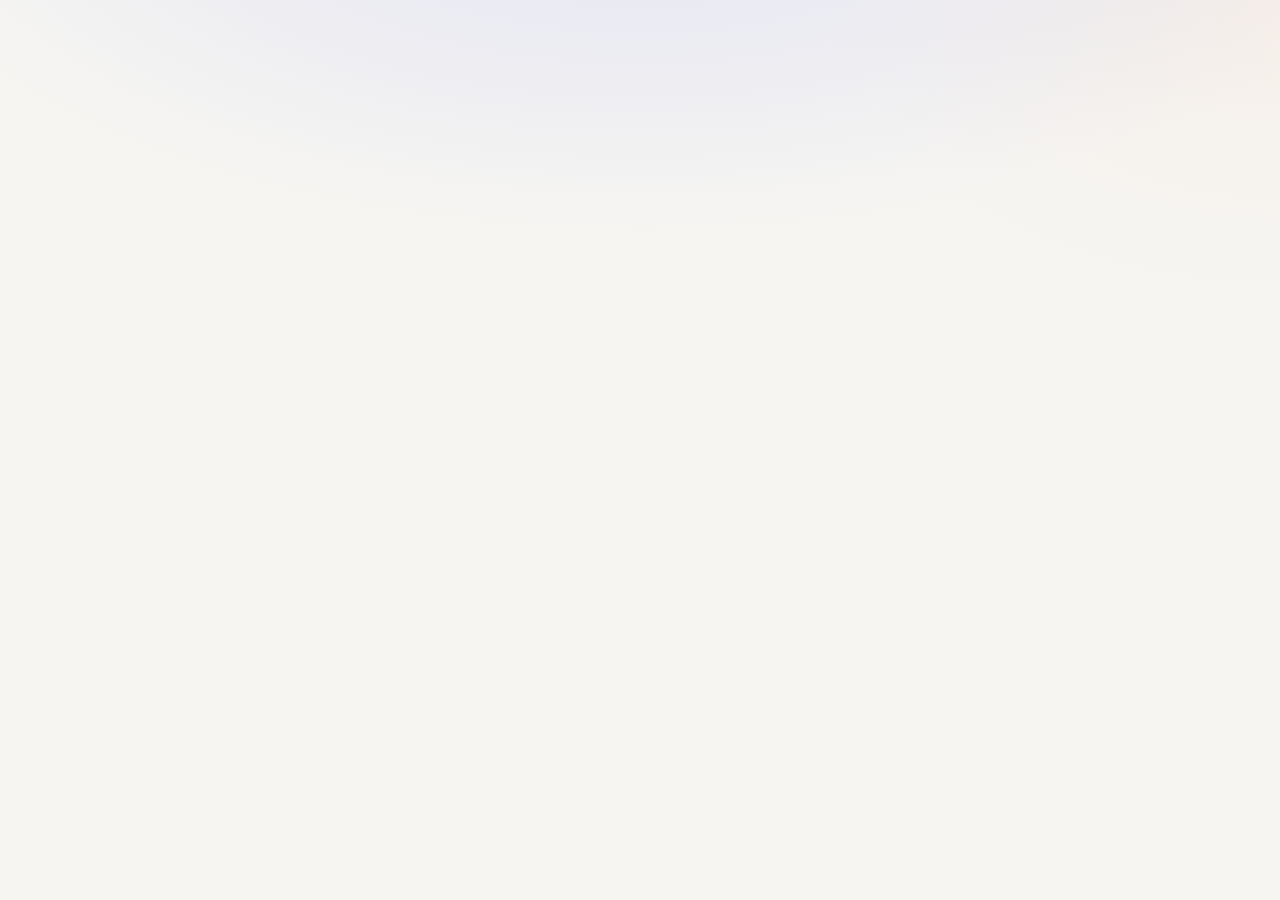
==== commit e186428a: "arctab: drop the ⌘K badge from the homepage Search button Co-Authored-By: Claude Opus 5.5 <noreply@a" ====
--- a/arctab/src/newtab/index.html
+++ b/arctab/src/newtab/index.html
@@ -15,7 +15,7 @@
     </header>
     <button id="cmd-open" type="button">
       <svg viewBox="0 0 16 16" width="14" height="14"><circle cx="7" cy="7" r="4.5" fill="none" stroke="currentColor" stroke-width="1.6"/><path d="M10.4 10.4 14 14" stroke="currentColor" stroke-width="1.6" stroke-linecap="round"/></svg>
-      <span>Search</span><kbd>⌘K</kbd>
+      <span>Search</span>
     </button>
     <nav id="favorites"></nav>
     <section id="sections"></section>
@@ -26,6 +26,7 @@
         <b id="col-count"></b>
         <button id="col-plus" type="button" title="More columns">+</button>
       </span>
+      <a id="update-chip" class="hidden" target="_blank" rel="noopener"></a>
       <span id="footer-icons">
         <a id="manage" class="icon-btn" href="#" title="Open in bookmark manager" aria-label="Open in bookmark manager"><svg viewBox="0 0 24 24" width="16" height="16" fill="none" stroke="currentColor" stroke-width="1.8" stroke-linecap="round" stroke-linejoin="round"><path d="M19 21l-7-4-7 4V5a2 2 0 0 1 2-2h10a2 2 0 0 1 2 2z"/></svg></a>
         <button id="open-settings" class="icon-btn" type="button" title="Settings (⌘,)" aria-label="Settings"><svg viewBox="0 0 24 24" width="16" height="16" fill="none" stroke="currentColor" stroke-width="1.8" stroke-linecap="round" stroke-linejoin="round"><path d="M12.22 2h-.44a2 2 0 0 0-2 2v.18a2 2 0 0 1-1 1.73l-.43.25a2 2 0 0 1-2 0l-.15-.08a2 2 0 0 0-2.73.73l-.22.38a2 2 0 0 0 .73 2.73l.15.1a2 2 0 0 1 1 1.72v.51a2 2 0 0 1-1 1.74l-.15.09a2 2 0 0 0-.73 2.73l.22.38a2 2 0 0 0 2.73.73l.15-.08a2 2 0 0 1 2 0l.43.25a2 2 0 0 1 1 1.73V20a2 2 0 0 0 2 2h.44a2 2 0 0 0 2-2v-.18a2 2 0 0 1 1-1.73l.43-.25a2 2 0 0 1 2 0l.15.08a2 2 0 0 0 2.73-.73l.22-.39a2 2 0 0 0-.73-2.73l-.15-.08a2 2 0 0 1-1-1.74v-.5a2 2 0 0 1 1-1.74l.15-.09a2 2 0 0 0 .73-2.73l-.22-.38a2 2 0 0 0-2.73-.73l-.15.08a2 2 0 0 1-2 0l-.43-.25a2 2 0 0 1-1-1.73V4a2 2 0 0 0-2-2z"/><circle cx="12" cy="12" r="3"/></svg></button>
@@ -128,6 +129,25 @@
           <h2>Peek</h2>
           <p class="set-lede">Open links in an overlay on the homepage, like Arc. <kbd>Esc</kbd> or clicking outside closes it, <kbd>⌘O</kbd> expands it into this tab, and <kbd>⌘</kbd>-click always opens a new tab.</p>
           <div id="peek-kinds" class="set-group"></div>
+          <h3 class="set-sub">Userscripts</h3>
+          <p class="set-lede">Tampermonkey can't reach inside a peek, so ArcTab runs your userscripts there itself. Normal tabs stay Tampermonkey's.</p>
+          <div class="set-group" id="us-off" hidden>
+            <div class="set-row">
+              <span class="set-text"><b>Allow User Scripts is off</b>
+                <span class="hint">Chrome has you switch this on once, in ArcTab's Details page. This updates when you come back.</span></span>
+              <button type="button" id="us-enable" class="set-btn primary">Open Details</button>
+            </div>
+          </div>
+          <div class="set-group">
+            <div id="us-list"></div>
+            <div class="set-row us-add">
+              <input id="us-url" type="url" placeholder="Script address: https://… or file:///…/name.user.js" spellcheck="false">
+              <button type="button" id="us-add-url" class="set-btn">Add</button>
+              <button type="button" id="us-pick" class="set-btn">Choose file…</button>
+              <input id="us-file" type="file" accept=".js,text/javascript" class="us-file-input">
+            </div>
+          </div>
+          <p class="hint us-msg" id="us-msg"></p>
         </section>
 
         <section class="set-pane" data-pane="search">
@@ -177,5 +197,6 @@
   <script src="page.js"></script>
   <script src="settings.js"></script>
   <script src="omnibox.js"></script>
+  <script src="update.js"></script>
 </body>
 </html>
--- a/arctab/src/shared/style.css
+++ b/arctab/src/shared/style.css
@@ -22,9 +22,12 @@
 }
 
 * { box-sizing: border-box; }
-/* Reserve scrollbar space on both sides so centered content doesn't jump when
-   filtering/collapsing makes the page short enough for the scrollbar to vanish. */
-html { scrollbar-gutter: stable both-edges; }
+/* Only while the page scrolls (.scrolls, set by page.js): reserve scrollbar space on both
+   sides so centered content stays centered. Reserved on a page that doesn't scroll, the
+   empty space showed as a plain strip down the edge. */
+html.scrolls { scrollbar-gutter: stable both-edges; }
+/* No light track of its own; just the thumb on the page color. */
+html { scrollbar-color: color-mix(in srgb, var(--text) 25%, transparent) transparent; }
 /* Hidden until app.js has content to show (snapshot or real render), so the first
    painted frame is the complete page. The background still paints meanwhile. */
 html:not(.ready) main { visibility: hidden; }
@@ -59,7 +62,6 @@
   cursor: text;
 }
 #cmd-open span { flex: 1; text-align: left; }
-#cmd-open kbd { font: inherit; font-size: 11px; padding: 1px 6px; border: 1px solid var(--border); border-radius: 5px; }
 #cmd-open:hover { border-color: var(--accent); }
 
 main { transition: filter .16s ease, opacity .16s ease, transform .16s ease; }
@@ -142,7 +144,7 @@
   }
 }
 #kw-pill img { width: 18px; height: 18px; border-radius: 4px; }
-@keyframes pill-in { from { opacity: 0; transform: scale(.85); } }
+@keyframes pill-in { from { opacity: 0; } }
 /* Incognito switch at the right end of the input row. On, the bar goes dark (in light
    and dark mode alike) and the label shows, so it's obvious where Enter will go. */
 #incog {
@@ -164,7 +166,12 @@
 }
 #incog svg { display: block; }
 #incog span { display: none; }
+/* No button at rest: it only shows (as an "Incognito" tag) while ⌥⌘N has it on. */
+#cmd:not(.incognito) #incog, #incog[hidden] { display: none !important; }
 #incog:hover { color: var(--text); background: var(--hover); }
+/* In an incognito window: just the glyph, always there, not a button. */
+#cmd:not(.incognito) #incog.badge { display: inline-flex !important; }
+#incog.badge { cursor: default; pointer-events: none; color: var(--muted); background: transparent; }
 #cmd.incognito {
   --card: #1e1e23; --text: #f2f2f5; --muted: #9a9aa3; --border: #34343c;
   --hover: #2c2c33; --sel: #33333d; --accent: #a5b0ff;
@@ -424,6 +431,15 @@
   border-style: solid;
 }
 #footer button:hover, #footer a:hover { color: var(--text); border-color: var(--accent); }
+/* ArcTab update notice (update.js): the one footer item in color. */
+#footer #update-chip {
+  color: var(--accent);
+  background: color-mix(in srgb, var(--accent) 9%, transparent);
+  border-color: color-mix(in srgb, var(--accent) 22%, transparent);
+  font-weight: 500;
+  text-decoration: none;
+}
+#footer #update-chip:hover { background: color-mix(in srgb, var(--accent) 15%, transparent); border-color: var(--accent); }
 
 /* ---- editor dialog ---- */
 /* Every popup (editor, settings, add to page, merge confirm) shares one look:
@@ -583,6 +599,7 @@
 }
 #ctxmenu button:hover, #ctxmenu button:focus-visible { background: var(--hover); }
 #ctxmenu button.danger { color: #d64545; }
+#ctxmenu button[aria-checked="true"]::after { content: "✓"; float: right; margin-left: 16px; color: var(--accent); }
 
 .hidden { display: none !important; }
 
@@ -912,6 +929,8 @@
 }
 .tix-sev { flex: none; font-variant-numeric: tabular-nums; }
 .tix-sev.hi { color: #d64545; font-weight: 600; }
+.tix-who { flex: none; max-width: 12ch; overflow: hidden; text-overflow: ellipsis; white-space: nowrap; }
+.tix-who.none { font-style: italic; opacity: .75; }
 .tix-open .cr-ico { color: var(--accent); }
 .tix-pending .cr-ico, .tix-pending .cr-status { color: #c98a0b; }
 .tix-done .cr-ico, .tix-done .cr-status { color: #2f8f46; }
@@ -953,8 +972,15 @@
 .peek-panel {
   display: flex;
   flex-direction: column;
-  width: min(1280px, calc(100vw - 64px));
-  height: calc(100vh - 64px);
+  outline: none; /* focused while open, so keys reach the homepage (peek.js) */
+  /* Sized for the window it's in:
+     - height: nearly all of a short window (the margin shrinks to 20px a side), more
+       breathing room on a tall one, and no taller than 1240px;
+     - width: most of a narrow window, but never wider than 1.6x its height (so a wide or
+       ultrawide window gets a page-shaped panel, not a banner) or 1680px. */
+  --peek-h: min(100vh - clamp(40px, 9vh, 140px), 1240px);
+  height: var(--peek-h);
+  width: min(100vw - clamp(40px, 8vw, 200px), var(--peek-h) * 1.6, 1680px);
   overflow: hidden;
   background: var(--card);
   border: 0; /* a light 1px border showed as a white rim around dark pages */
@@ -1163,7 +1189,7 @@
   display: flex;
   flex-wrap: wrap;
   justify-content: center;
-  gap: 10px;
+  gap: 2px 10px; /* rows sit close; the tiles' own padding spaces them */
   max-width: min(780px, calc(100vw - 48px));
   margin-top: 16px;
   /* No animation here: an animating parent's opacity cuts the tiles' backdrop blur off
@@ -1215,6 +1241,12 @@
     radial-gradient(700px 420px at 100% 0, color-mix(in srgb, #ff9f6e 7%, transparent), transparent 70%),
     var(--bg);
   background-attachment: fixed;
+  /* A fixed background is laid out over the viewport minus the scrollbar gutters html
+     reserves (both edges), and would repeat into them as plain strips. Don't repeat, and
+     reach past the gutters instead. */
+  background-repeat: no-repeat;
+  background-size: calc(100% + 48px) 100%;
+  background-position: -24px 0;
 }
 
 #clock {
@@ -1308,7 +1340,7 @@
   font-size: 13px;
   white-space: nowrap;
 }
-.upd:hover { background: color-mix(in srgb, var(--card) 55%, transparent); }
+.upd:hover, .upd.sel { background: color-mix(in srgb, var(--card) 55%, transparent); }
 /* What kind of update: a small fixed-width tag so titles line up. */
 .upd-kind {
   flex: none;
@@ -1339,7 +1371,7 @@
   border-radius: 8px;
   cursor: pointer;
 }
-.upd-more:hover { color: var(--accent); }
+.upd-more:hover, .upd-more.sel { color: var(--accent); }
 /* Ctrl+T (or ⌘K) with a peek open: the search bar comes up over the peek. */
 body.peeking.cmd-open #cmd-backdrop { z-index: 50; }
 /* …and the peek blurs out behind it, like the homepage does. */
@@ -1373,7 +1405,7 @@
   cursor: pointer;
   visibility: hidden;
 }
-.upd:hover .upd-read { visibility: visible; }
+.upd:hover .upd-read, .upd.sel .upd-read { visibility: visible; }
 .upd-read:hover { color: #1f9d55; background: rgba(31, 157, 85, .12); }
 .upd.leaving { opacity: 0; transform: translateX(8px); transition: opacity .18s, transform .18s; }
 /* Title and note share one line box so they sit on the same center line. */
@@ -1383,3 +1415,30 @@
 .peek-btn.peek-nav { display: inline-grid; place-items: center; padding: 0; width: 28px; }
 .peek-btn.peek-nav:disabled { opacity: .35; cursor: default; background: transparent; }
 .peek-btn.peek-nav + .peek-btn.peek-nav { margin-right: 4px; }
+/* Title bar matches the top of the peeked page (peek.setColor). */
+.peek-bar.tinted { background: var(--peek-bar); border-bottom-color: transparent; transition: background-color .2s ease; }
+.peek-bar.tinted:not(.on-dark) { --hover: rgba(0, 0, 0, .06); --border: rgba(0, 0, 0, .14); }
+.peek-bar.on-dark { --text: #f5f5f7; --muted: rgba(255, 255, 255, .62); --hover: rgba(255, 255, 255, .12); --border: rgba(255, 255, 255, .22); --accent: #fff; color: var(--text); }
+
+/* ---- incognito window: a plain search bar in Chrome's incognito colors ---- */
+body.private {
+  --bg: #202124; --card: #2d2e31; --text: #e8eaed; --muted: #9aa0a6;
+  --border: #3c4043; --hover: #35363a; --accent: #8ab4f8; --sel: #394457;
+  background: #202124;
+  color-scheme: dark;
+}
+body.private.search-only #cmd-backdrop { background: #202124; }
+body.private #cmd { box-shadow: 0 30px 80px rgba(0, 0, 0, .5), 0 0 0 1px rgba(255, 255, 255, .05); }
+
+/* Settings → Peek → Userscripts */
+#settings .us-file-input { display: none; }
+#settings .us-add { gap: 8px; padding: 10px 12px; }
+#settings .us-add input[type=url] { flex: 1; min-width: 0; width: auto; margin: 0; padding: 7px 10px; font-size: 13px; background: var(--card); }
+#us-list:not(:empty) + .us-add { border-top: 1px solid var(--border); }
+#settings #us-list .set-text { flex: 1; }
+#settings .set-row .us-x { padding: 4px 10px; font-size: 12px; font-weight: 400; color: var(--muted); }
+#settings .set-row .us-x:hover { color: #d64545; border-color: #d64545; }
+.us-msg { margin: 8px 2px 0; }
+.us-msg:empty { display: none; }
+#settings #us-off[hidden] { display: none; }
+#settings #us-off { margin-bottom: 10px; }
